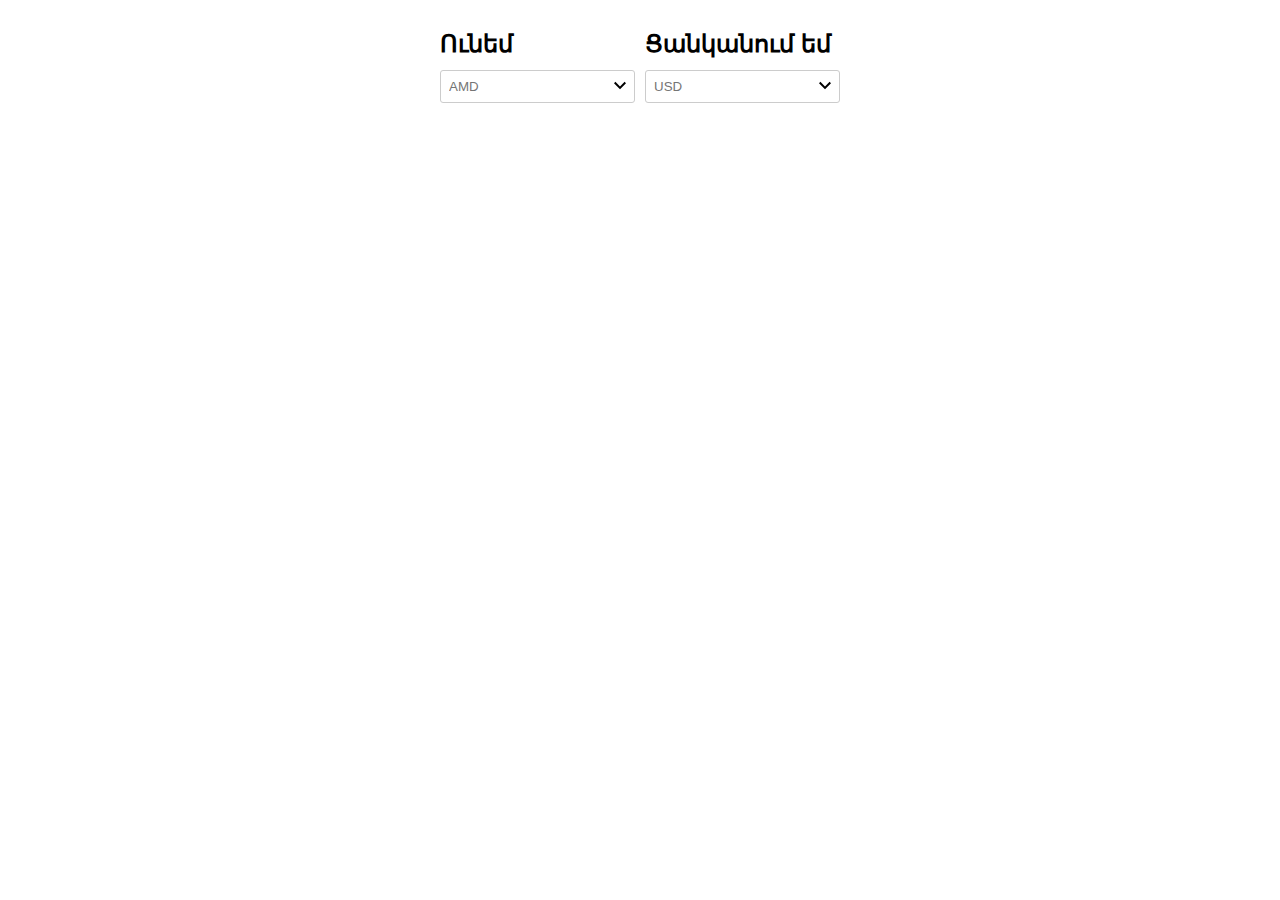
==== 03js/index.html @ 6eb6b076 "fetch" ====
<html lang="en">
<head>
	<meta charset="UTF-8">
	<meta http-equiv="X-UA-Compatible" content="IE=edge">
	<meta name="viewport" content="width=device-width, initial-scale=1.0">
	<title>Document</title>

	<style>
		*{
			margin: 0;
			padding: 0;
			box-sizing: border-box;
		}

		body {
			padding: 30px;
			font-family: arial;
		}

		div {
			display: flex;
			max-width: 400px;
			justify-content: space-between;
			margin: 0 auto;
		}

		h2 {
			margin-bottom: 12px;
		}

		input {
			padding: 8px;
			border: 1px solid #ccc;
			border-radius: 3px;
		}
        .input{
            position: relative;
        }
        .input img{
            position: absolute;
            right: 3px;
            top: 4px;
        }
	</style>
</head>
<body>
	<div>
		<label>
			<h2>Ունեմ</h2>
            <div class="input">
                <img id="menu1" src="-keyboard-arrow-down_90691.svg" alt="icon">
                <input type="text" placeholder="AMD" name="amd" id="amd" />
            </div>
			
			
		</label>
		<label>
			<h2>Ցանկանում եմ</h2>
            <div class="input">
                <img id="menu2" src="-keyboard-arrow-down_90691.svg" alt="icon">
                <input type="text" placeholder="USD" name="usd" id="usd" />
            </div>
			
			
		</label>
	</div>

	<script src="index.js"></script>
</body>
</html>
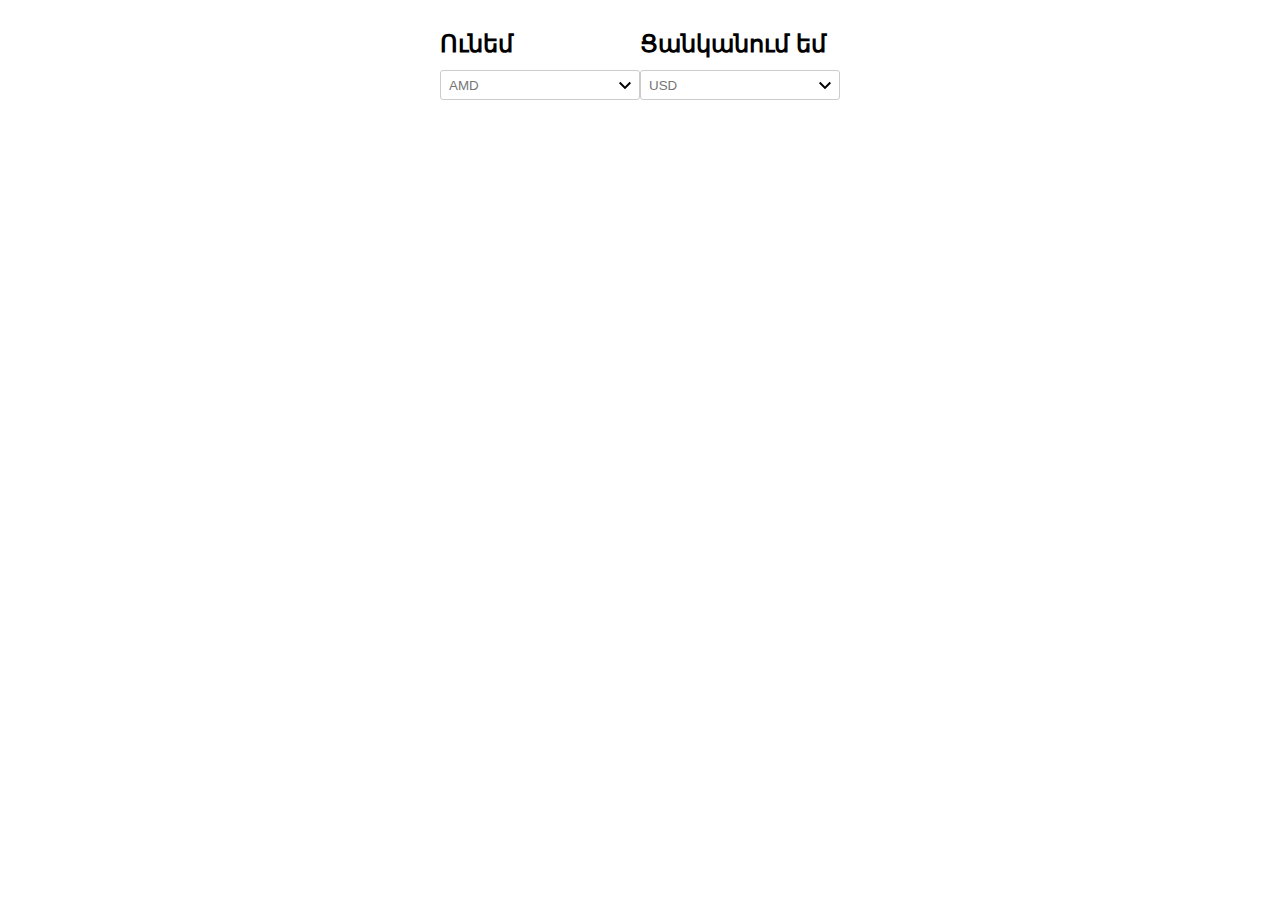
==== commit d9f76de3: "chenge" ====
--- a/03js/index.html
+++ b/03js/index.html
@@ -29,39 +29,63 @@
 		}
 
 		input {
+			display: block;
+			width: 200px;
+			height: 30px;
 			padding: 8px;
 			border: 1px solid #ccc;
 			border-radius: 3px;
 		}
-        .input{
+        .input1{
             position: relative;
+			display: flex;
+			flex-direction: column;
         }
-        .input img{
+        .input1 img{
             position: absolute;
             right: 3px;
             top: 4px;
         }
+        .input2{
+            position: relative;
+			display: flex;
+			flex-direction: column;
+        }
+        .input2 img{
+            position: absolute;
+            right: 3px;
+            top: 4px;
+        }
+		.dropDown{
+			display: flex;
+			flex-direction: column;
+			width: 200px;
+			height: 90px;
+			border-radius: 5px;
+			border: 1px solid gray;
+			background-color: bisque;
+		}
+		.dropDown p{
+			margin-left: 10px;
+			margin-top: 10px;
+		}
 	</style>
 </head>
 <body>
 	<div>
 		<label>
 			<h2>Ունեմ</h2>
-            <div class="input">
+            <div class="input1">
                 <img id="menu1" src="-keyboard-arrow-down_90691.svg" alt="icon">
                 <input type="text" placeholder="AMD" name="amd" id="amd" />
             </div>
-			
-			
 		</label>
 		<label>
 			<h2>Ցանկանում եմ</h2>
-            <div class="input">
+            <div class="input2">
                 <img id="menu2" src="-keyboard-arrow-down_90691.svg" alt="icon">
                 <input type="text" placeholder="USD" name="usd" id="usd" />
             </div>
-			
-			
 		</label>
 	</div>
 
